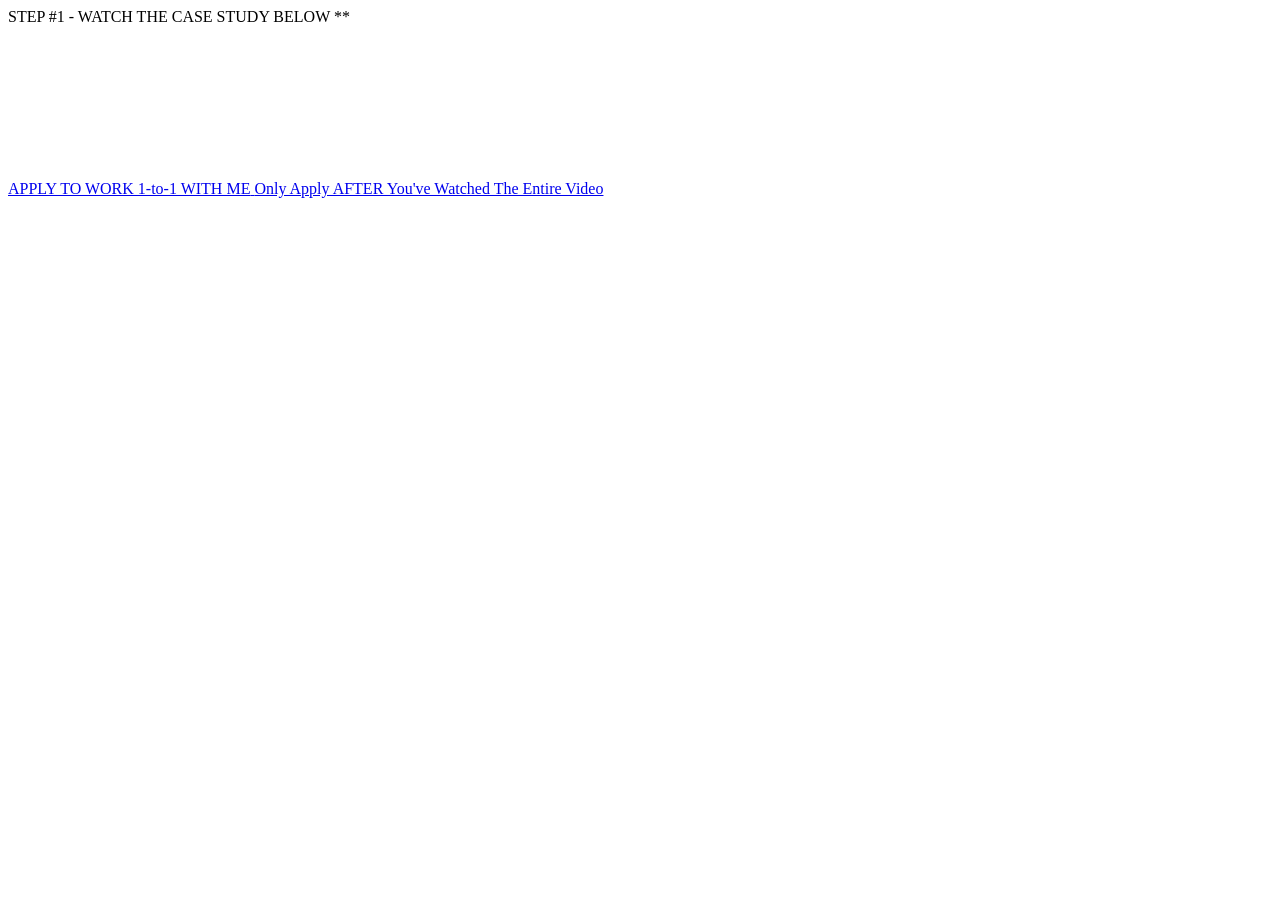
==== index.html @ 4a5c1022 "Add files via upload" ====
<!DOCTYPE html>
<html lang="en">
<head>
    <meta charset="UTF-8">
    <meta name="viewport" content="width=device-width, initial-scale=1.0">
    <link rel="stylesheet" href="../style/style.css">

    <!-- Open Graph for Instagram link preview -->
    <meta property="og:type" content="website">
    <meta property="og:title" content="Digital Freedom">
    <meta property="og:image" content="logo.jpg">
   
    <!-- Import Raleway font -->
    <link href="https://fonts.googleapis.com/css2?family=Raleway:wght@400;500;700;900&display=swap" rel="stylesheet">
    <link href="https://fonts.googleapis.com/css2?family=Oswald:wght@400;500;700;900&display=swap" rel="stylesheet">

</head>

<body class="body">
  <div id="step1-headline">
  <span class="step-number">STEP #1 -</span>
  <span class="step-text">WATCH THE CASE STUDY BELOW</span>
    <span class="step-number">**</span>
</div>

  <div id="video-section">
    <div class="video-inner">
      <div class="video-embed">
        <iframe
          src="https://www.loom.com/embed/9d047b2819df4e5d879a728264dbdcd0"
          frameborder="0"
          webkitallowfullscreen
          mozallowfullscreen
          allowfullscreen
          allow="autoplay; fullscreen"
        ></iframe>
      </div>
    </div>
  </div>

  <div id="button-section">
    <a class="custom-button" href="./html/page.html">
      <span id="button1">APPLY TO WORK 1-to-1 WITH ME</span>
      <span id="button2">Only Apply AFTER You've Watched The Entire Video</span>
    </a>
  </div>

  

</body>
</html>
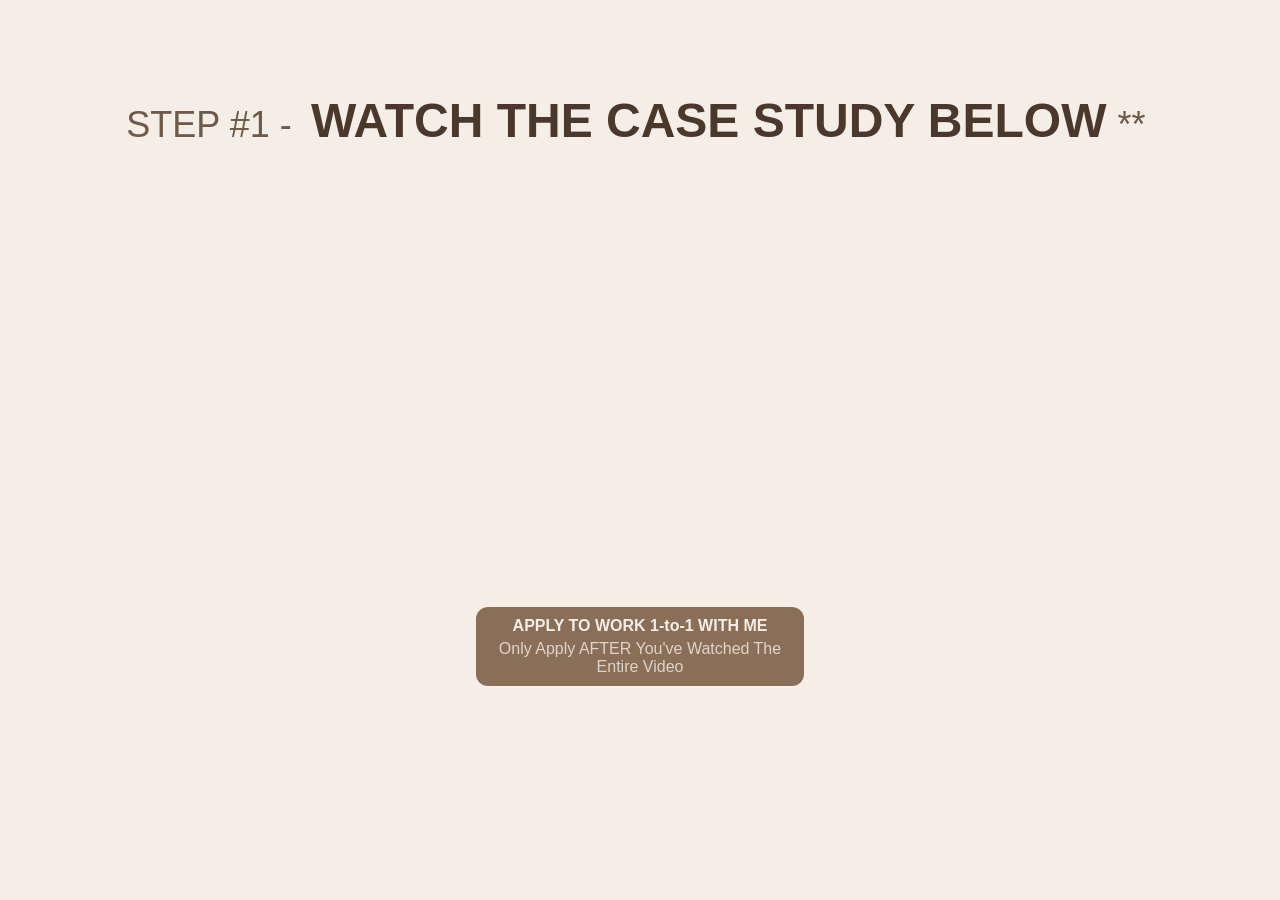
==== commit 24c4fd33: "Add files via upload" ====
--- a/index.html
+++ b/index.html
@@ -3,7 +3,7 @@
 <head>
     <meta charset="UTF-8">
     <meta name="viewport" content="width=device-width, initial-scale=1.0">
-    <link rel="stylesheet" href="../style/style.css">
+    <link rel="stylesheet" href="./style/style.css">
 
     <!-- Open Graph for Instagram link preview -->
     <meta property="og:type" content="website">
--- a/style/style.css
+++ b/style/style.css
@@ -0,0 +1,206 @@
+/* =========================
+   GLOBAL FONT & BODY
+   ========================= */
+body {
+    font-family: 'Oswald', Helvetica, sans-serif !important;
+    background-color: #F4EEE6;
+    margin: 0;
+    padding: 0;
+    overflow-x: hidden;
+}
+
+/* =========================
+   STEP 1 HEADLINE
+   ========================= */
+#step1-headline {
+    text-align: center;
+    padding-top: 60px;
+    font-size: clamp(20px, 4vw, 40px);
+    line-height: 1.3;
+    margin: 30px 0;
+}
+
+#step1-headline .step-number {
+    font-size: 0.9em;
+    color: #6E5A4A;
+    font-weight: 200;
+    margin-right: 8px;
+}
+
+#step1-headline .step-text {
+    font-size: 1.2em;
+    color: #4B382C;
+    font-weight: 900;
+}
+
+#subtext2 {
+    color: #6E5A4A;
+}
+
+#openModal{
+    font-size: 31px;
+}
+
+
+/* =========================
+   VIDEO SECTION (FIXED)
+   ========================= */
+#video-section {
+    display: flex;
+    justify-content: center;
+    padding: 0 10px;
+}
+
+.video-inner {
+    width: 100%;
+    max-width: 720px;
+}
+
+.video-embed {
+    position: relative;
+    width: 100%;
+    padding-top: 56.25%; /* 16:9 ratio */
+    overflow: hidden;
+    border-radius: 12px;
+}
+
+.video-embed iframe {
+    position: absolute;
+    top: 0;
+    left: 0;
+    width: 100%;
+    height: 100%;
+    border: 0;
+}
+
+/* =========================
+   BUTTON
+   ========================= */
+#button-section {
+    text-align: center;
+    margin: 20px auto;
+    max-width: 640px;
+}
+
+.custom-button {
+    display: flex;
+    flex-direction: column;
+    align-items: center;
+    justify-content: center;
+
+    margin: 20px auto;
+    width: fit-content;
+    max-width: 300px;
+
+    padding: 10px 14px;
+    font-family: 'Oswald', Helvetica, sans-serif !important;
+
+    color: #F4EEE6;
+    background-color: #8A6F58;
+
+    border-radius: 12px;
+    text-decoration: none;
+    cursor: pointer;
+
+    transition: background-color 0.25s ease;
+}
+
+.custom-button:hover {
+    background-color: #6E5A4A;
+}
+
+#button1 {
+    font-weight: bold;
+    display: block;
+}
+
+#button2 {
+    font-size: clamp(14px, 1.5vw, 16px);
+    margin-top: 5px;
+    display: block;
+    font-weight: normal;
+    color: #F4EEE6cc;
+}
+
+/* =========================
+   CALENDLY SECTION (FIXED)
+   ========================= */
+.custom-calendly-container {
+    max-width: 800px;
+    width: 90%;
+    margin: 40px auto;
+    box-sizing: border-box;
+    text-align: center;
+}
+
+.calendly-heading {
+    font-size: clamp(28px, 3vw, 42px);
+    font-family: Raleway, Helvetica, sans-serif !important;
+    font-weight: bold;
+    margin: 0 0 10px 0;
+    color: #4B382C;
+}
+
+#calendly-heading {
+    font-weight: normal;
+}
+
+.calendly-subtext {
+    font-size: 18px;
+    line-height: 1.4;
+    color: #8A6F58;
+    font-family: "Fira Sans", Helvetica, sans-serif !important;
+    text-align: center;
+    margin: 0 0 10px 0;
+}
+
+.custom-calendly-container {
+    width: 100%;
+    max-width: 100%;
+    overflow-x: hidden;
+}
+
+.calendly-widget-wrapper {
+    width: 100%;
+    min-height: 750px;
+}
+
+.calendly-inline-widget {
+    width: 100% !important;
+    min-width: 320px !important;
+    height: 750px !important;
+    min-height: 750px !important;
+}
+
+/* =========================
+   MOBILE OPTIMIZATION
+   ========================= */
+@media only screen and (max-width: 770px) {
+
+    .video-inner {
+        width: 100%;
+    }
+
+    .custom-button {
+        font-size: 16px;
+        padding: 5px 9px 9px;
+    }
+
+    .custom-calendly-container {
+        width: 95%;
+    }
+
+    .calendly-subtext {
+        font-size: 16px;
+    }
+
+    .calendly-widget-wrapper {
+        min-height: 900px;
+    }
+
+    .calendly-inline-widget {
+        height: 900px !important;
+        min-height: 900px !important;
+    }
+
+}
